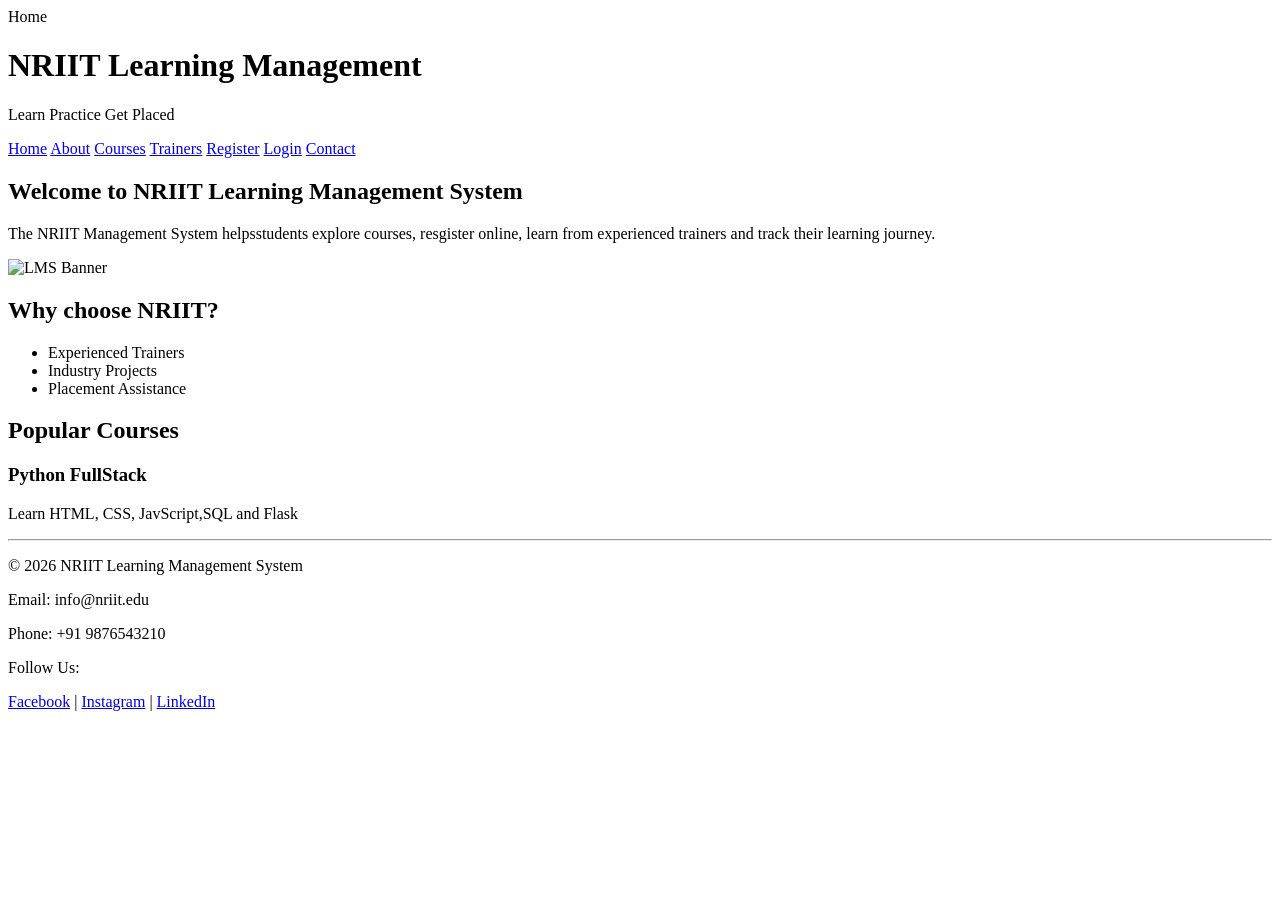
==== index.html @ 5d26ae40 "updated index.html" ====
<!doctype html>
<html lang="en">

<head>
  <meta charset="UTF-8" />
  <meta name="viewport" content="width=device-width, initial-scale=1.0" />
  <link rel="stylesheet" href="css/style.css">
  <title>Home</title>
</head>

<body>
  <header>
    Home <br />
    <h1>NRIIT Learning Management</h1>
    <p>Learn Practice Get Placed</p>
    <nav>
      <a href="index.html">Home</a>
      <a href="about.html">About</a>
      <a href="courses.html">Courses</a>
      <a href="trainers.html">Trainers</a>
      <a href="register.html">Register</a>
      <a href="login.html">Login</a>
      <a href="contact.html">Contact</a>
    </nav>
  </header>
  <main>
    <section>
      <h2>Welcome to NRIIT Learning Management System</h2>
      <p>
        The NRIIT Management System helpsstudents explore courses, resgister online, learn from experienced trainers and
        track their learning journey.
      </p>
      <img src="image/banner.jpg" alt="LMS Banner" width="800" class="banner">
    </section>
    <section>
      <h2>Why choose NRIIT?</h2>
      <ul>
        <li>Experienced Trainers</li>
        <li>Industry Projects</li>
        <li>Placement Assistance</li>
      </ul>
    </section>
    <section>
      <h2>Popular Courses</h2>
      <article>
        <h3>Python FullStack</h3>
        <p>Learn HTML, CSS, JavScript,SQL and Flask</p>
      </article>
    </section>
  </main>
  <footer>

    <hr>

    <p>&copy; 2026 NRIIT Learning Management System</p>

    <p>Email: info@nriit.edu</p>

    <p>Phone: +91 9876543210</p>

    <p>Follow Us:</p>

    <a href="#">Facebook</a> |

    <a href="#">Instagram</a> |

    <a href="#">LinkedIn</a>

  </footer>
  <script src="js/test.js"></script>
</body>

</html>
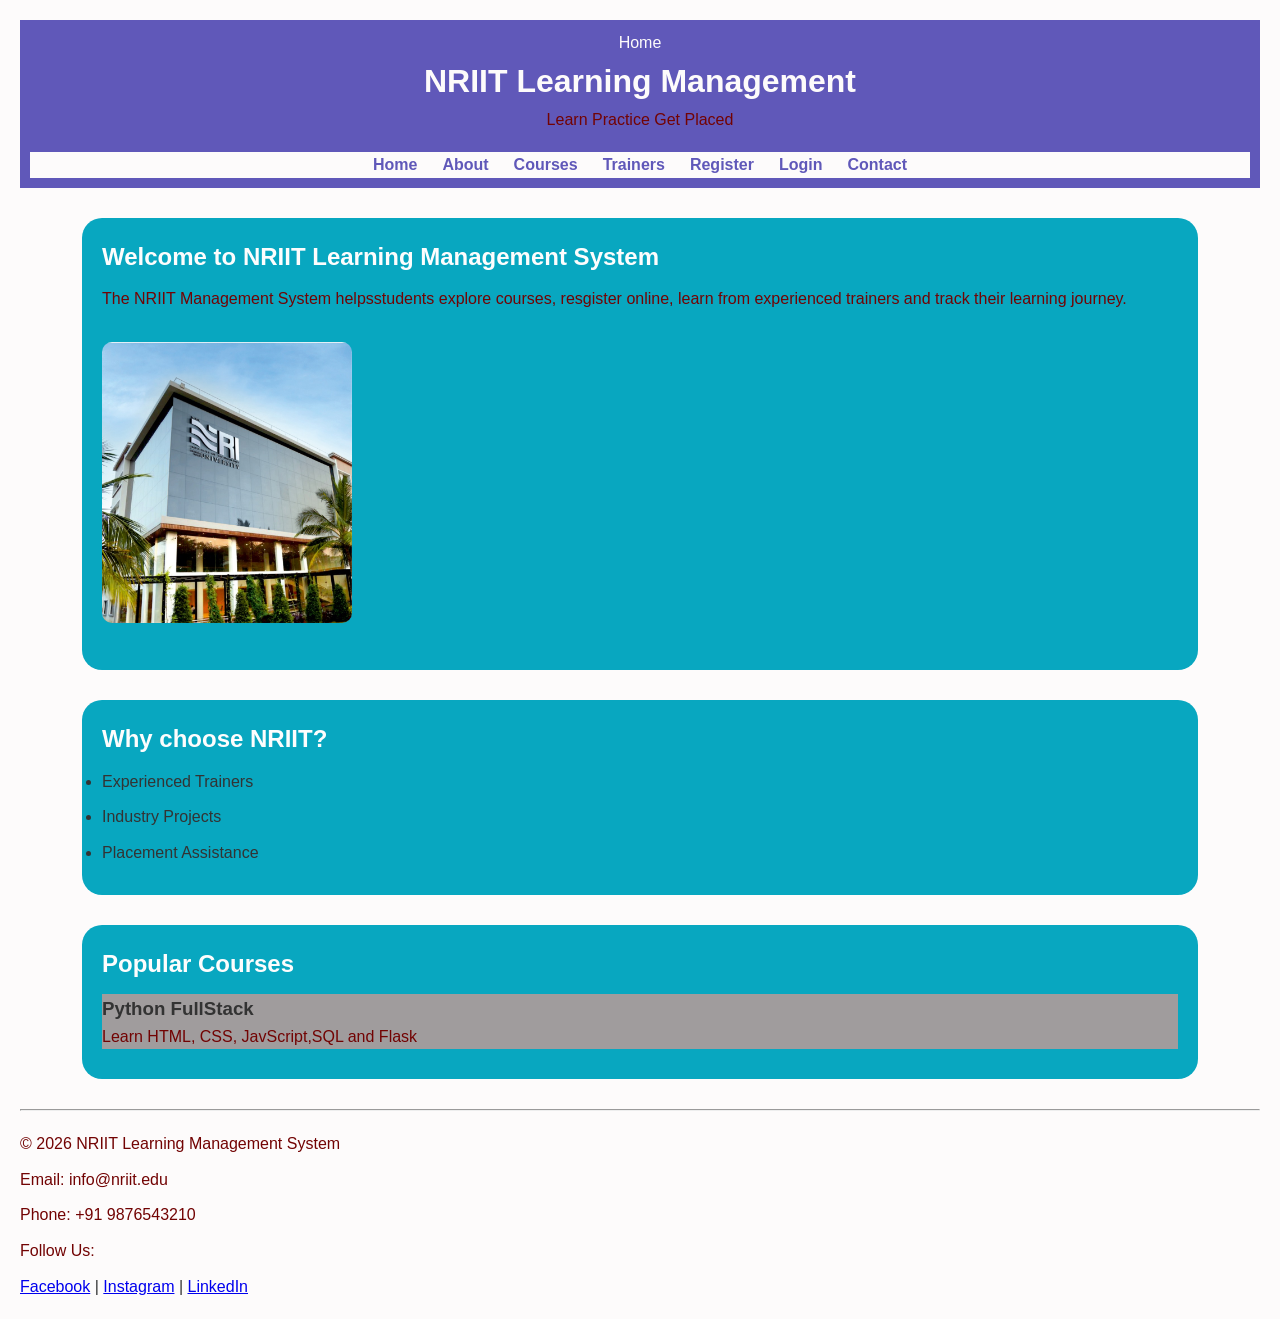
==== commit c9c770d1: "updated.css" ====
--- a/index.html
+++ b/index.html
@@ -30,7 +30,7 @@
         The NRIIT Management System helpsstudents explore courses, resgister online, learn from experienced trainers and
         track their learning journey.
       </p>
-      <img src="image/banner.jpg" alt="LMS Banner" width="800" class="banner">
+      <img src="image/image.jpg" alt="LMS Banner" width="250" class="banner" class="banner">
     </section>
     <section>
       <h2>Why choose NRIIT?</h2>
--- a/css/style.css
+++ b/css/style.css
@@ -0,0 +1,102 @@
+*{
+    margin: 0;
+    padding: 0;
+    box-sizing: border-box;
+
+}
+
+body{
+    font-family: Arial,Helvetica, sans-serif;
+    line-height: 1.6;
+    background-color: #fdfbfb;
+    color: #333;
+    padding: 20px;
+}
+header{
+    background-color: #6058b9;
+    color:#fdfbfb;
+    padding:30px;
+    padding:10px;
+    text-align:center;
+}
+hr{
+    margin: 20px 0;
+}
+nav{
+    background-color: #fdfbfb;
+    justify-content: center;
+    gap: 25px;
+    margin-top: 20px;
+    flex-wrap: wrap;
+    display: flex;
+}
+nav a{
+    color: #6058b9;
+    text-decoration: none;
+    font-weight: bold;
+}
+nav a:hover{
+    text-decoration: underline;
+}
+main{
+    margin:auto;
+    width:90%;
+    margin-top:30px;
+}
+section{
+    margin-bottom:30px;
+    background-color: #08a7c0;
+    padding:20px;
+    border-radius:20px;
+}
+h2{
+    color: #fdfdfd;
+    margin-bottom:10px;
+}
+p{
+    color: #720303;
+    margin-bottom:10px;
+}
+.banner{
+    width:60%
+    display: block;
+    margin: 20px auto;
+    border-radius: 10px;
+}
+li{
+    margin-bottom: 10px;
+}
+article{
+    background-color: #a09c9d;
+}
+table{
+    width:100%;
+    border-collapse: collapse;
+    margin-top: 20px;
+    color: #120d0d;
+}
+td{
+    padding:10px;
+    text-align:center
+}
+table, th, td{
+    border: 1px solid #ccc;
+}
+tr:hover{
+    background-color: #f2f2f2;
+}
+ol{
+    margin-left: 50px;
+    padding:10px;
+}
+ol li{
+    margin-bottom: 10px;
+}
+form{
+    margin-top: 20px;
+}
+label{
+    display: block;
+    margin-bottom: 2px;
+    font-weight: bold;
+}
